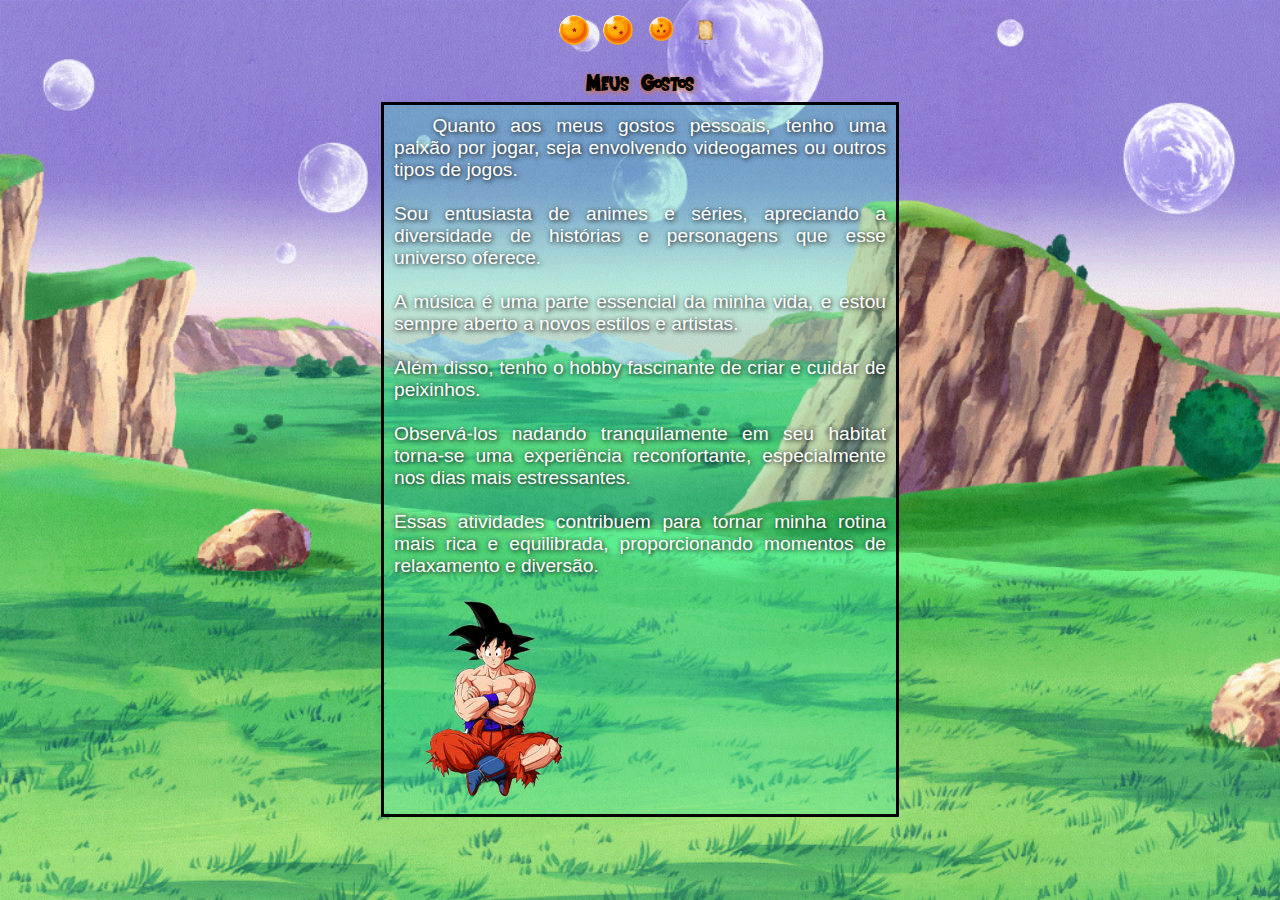
==== gostos.html @ 3d9ab0b9 "99% atualizado" ====
<!DOCTYPE html>
<html lang="PT-BR">
<head>
    <meta charset="UTF-8">
    <meta name="viewport" content="width=device-width, initial-scale=1.0">
    <link rel="shortcut icon" href="favicon/favicon.ico" type="image/x-icon">
    <title>Profissão</title>
    <style>
        @font-face {
            font-family:"DBZ" ;
            src: url(fonte/Saiyan-Sans.ttf);
            }
            ::-webkit-scrollbar{
                height: 0%;
                width: 0%;
            }
        *{
            padding: 0%;
            margin: 0%;
        }
        body{
            background: url(imagens/fundo.png) fixed no-repeat;
            background-size: cover;
        }
        article{
            min-width: 300px;
            max-width: 40%;
            margin: auto;
           border: solid;
           background-color: rgba(54, 235, 174, 0.301);
        }
        p{  
            font-family: 'Gill Sans', 'Gill Sans MT', Calibri, 'Trebuchet MS', sans-serif;
            color: white;
            padding: 10px;
            font-size: larger;
            text-shadow: 1px 1px 5px black;
            text-indent: 2.0em;
            text-align: justify;
        }
        h2{
            text-align: center;
            font-family: "DBZ";
            text-shadow: 1px 1px 5px rgb(230, 115, 21);
            font-weight: 100;
            padding: 10px;
        }
        nav{
            text-align: center;
            padding: 10px;
        }
             nav img{
            
            border-radius: 50%;
            width: 40px;
            box-sizing: border-box;
            padding: 5px;
            
        }
        nav a:hover{
            transform: translate(-10px, -10px);
    box-sizing: border-box;
    box-shadow: 2px 2px 5px black;
    border: 2px solid rgb(255, 153, 0) ;
    border-radius: 50%;
    transition: 0.1s;
        }
        p img{
            width: 200px;
        }
    </style>
</head>
<body>
    <nav>
    <a href="index.html"><img src="imagens/logo 1.png" alt=""></a>
    <a href="Jogos.html"><img src="imagens/logo 2.png" alt=""></a>
    <a href="gostos.html"><img src="imagens/logo 3.png" alt=""></a>
    <a href="Carta.html"><img src="imagens/pergaminho.png" alt=""></a>
   </nav>
   <section>
    <h2>Meus Gostos</h2>
       <article>
        <p>Quanto aos meus gostos pessoais, tenho uma paixão por jogar, seja envolvendo videogames ou outros tipos de jogos. <br><br> Sou entusiasta de animes e séries, apreciando a diversidade de histórias e personagens que esse universo oferece. <br><br> A música é uma parte essencial da minha vida, e estou sempre aberto a novos estilos e artistas. <br><br>  Além disso, tenho o hobby fascinante de criar e cuidar de peixinhos. <br><br> Observá-los nadando tranquilamente em seu habitat torna-se uma experiência reconfortante, especialmente nos dias mais estressantes. <br><br>  Essas atividades contribuem para tornar minha rotina mais rica e equilibrada, proporcionando momentos de relaxamento e diversão.
            <br><br>
            <img src="imagens/goku_sentado.png" alt="goku_sentado">
        </p>
       </article>
   </section>
</body>
</html>
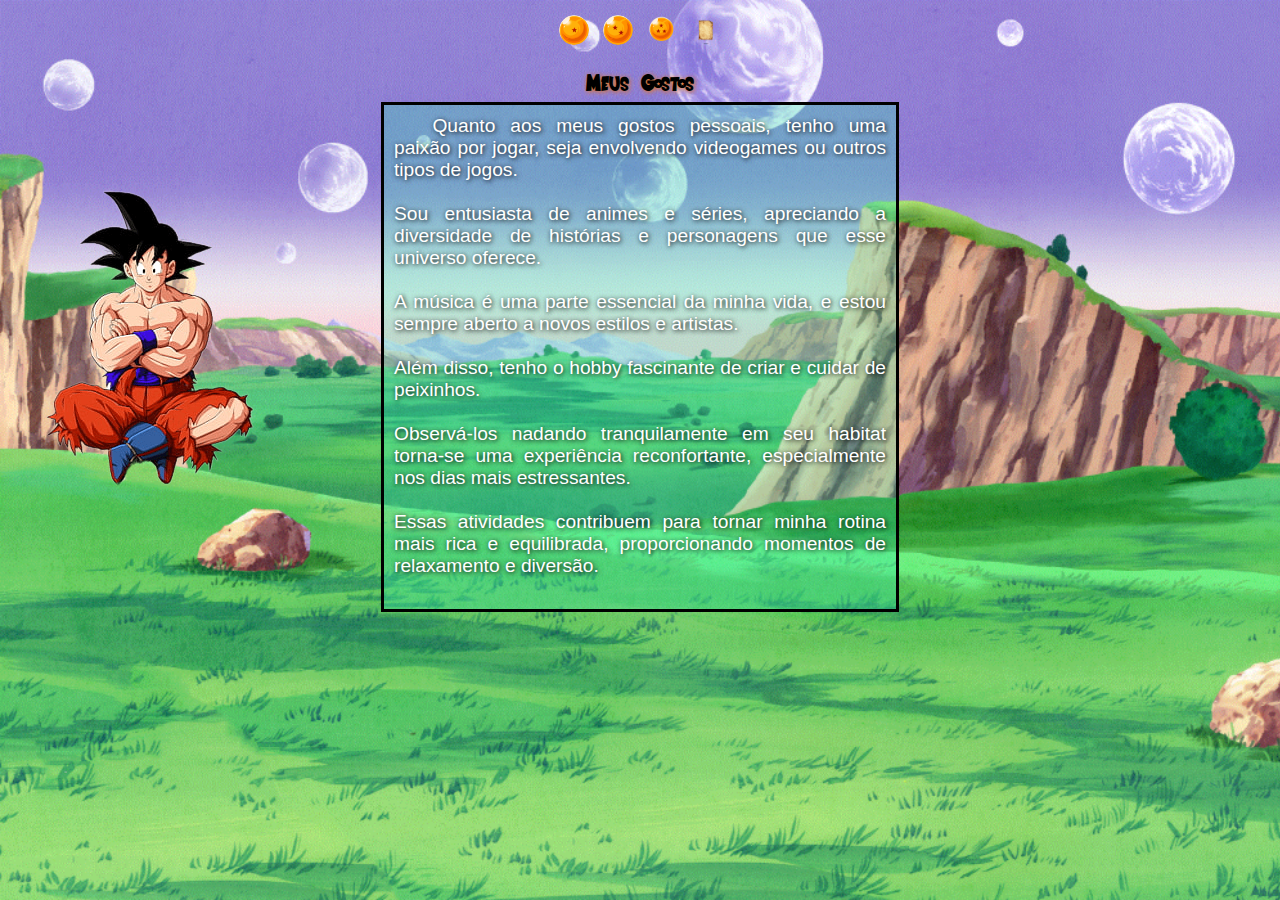
==== commit b2a22847: "Update gostos.html" ====
--- a/gostos.html
+++ b/gostos.html
@@ -22,6 +22,10 @@
             background: url(imagens/fundo.png) fixed no-repeat;
             background-size: cover;
         }
+        section{
+            background: url(imagens/goku_sentado.png) no-repeat left;
+            
+        }
         article{
             min-width: 300px;
             max-width: 40%;
@@ -37,6 +41,7 @@
             text-shadow: 1px 1px 5px black;
             text-indent: 2.0em;
             text-align: justify;
+          
         }
         h2{
             text-align: center;
@@ -65,9 +70,7 @@
     border-radius: 50%;
     transition: 0.1s;
         }
-        p img{
-            width: 200px;
-        }
+       
     </style>
 </head>
 <body>
@@ -82,7 +85,7 @@
        <article>
         <p>Quanto aos meus gostos pessoais, tenho uma paixão por jogar, seja envolvendo videogames ou outros tipos de jogos. <br><br> Sou entusiasta de animes e séries, apreciando a diversidade de histórias e personagens que esse universo oferece. <br><br> A música é uma parte essencial da minha vida, e estou sempre aberto a novos estilos e artistas. <br><br>  Além disso, tenho o hobby fascinante de criar e cuidar de peixinhos. <br><br> Observá-los nadando tranquilamente em seu habitat torna-se uma experiência reconfortante, especialmente nos dias mais estressantes. <br><br>  Essas atividades contribuem para tornar minha rotina mais rica e equilibrada, proporcionando momentos de relaxamento e diversão.
             <br><br>
-            <img src="imagens/goku_sentado.png" alt="goku_sentado">
+           
         </p>
        </article>
    </section>
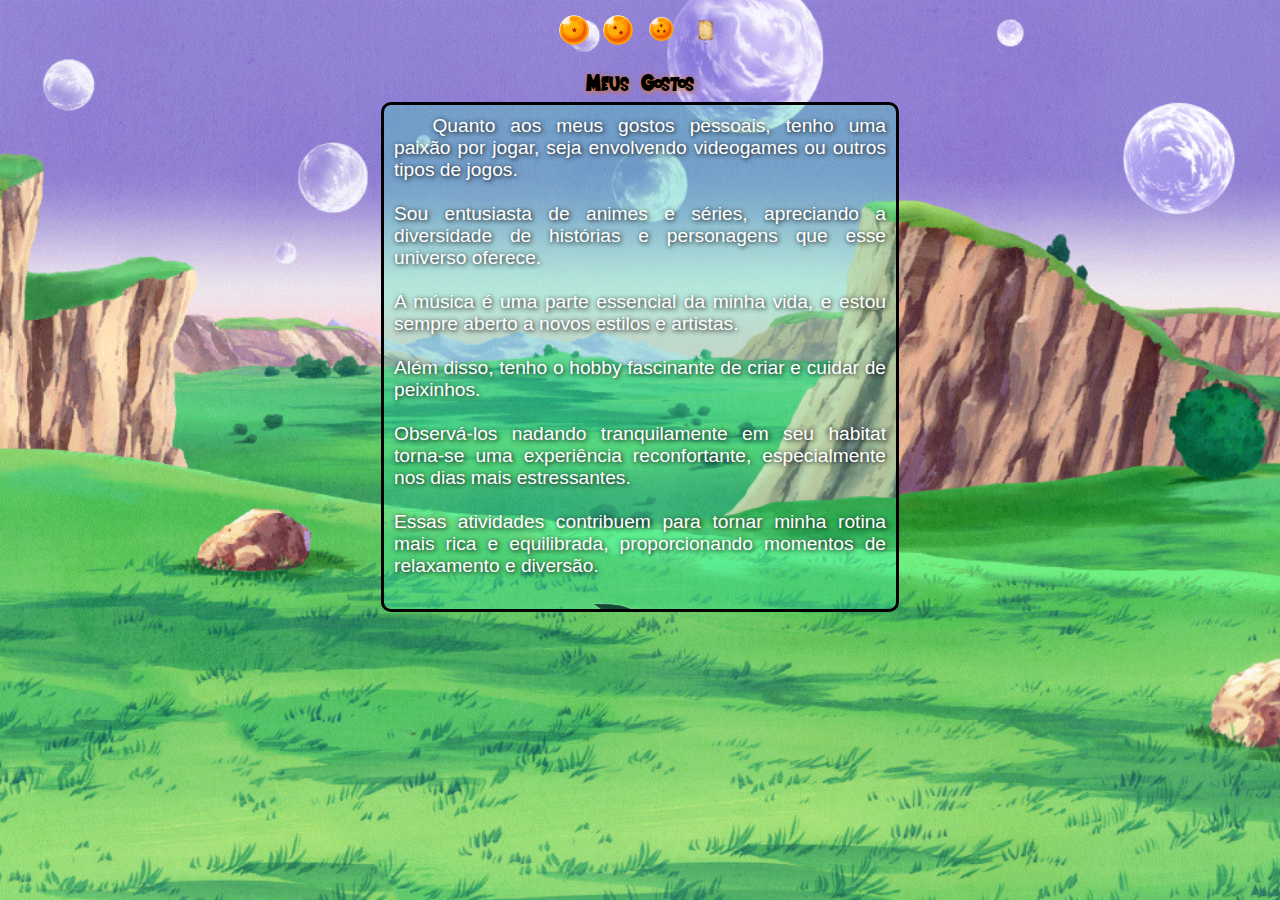
==== commit 1a7d1ae5: "atualização" ====
--- a/gostos.html
+++ b/gostos.html
@@ -23,14 +23,15 @@
             background-size: cover;
         }
         section{
-            background: url(imagens/goku_sentado.png) no-repeat left;
+            background: url(imagens/goku_sentado.png) no-repeat bottom fixed;
             
         }
         article{
             min-width: 300px;
             max-width: 40%;
             margin: auto;
-           border: solid;
+           border: solid 3px;
+           border-radius: 10px;
            background-color: rgba(54, 235, 174, 0.301);
         }
         p{  
